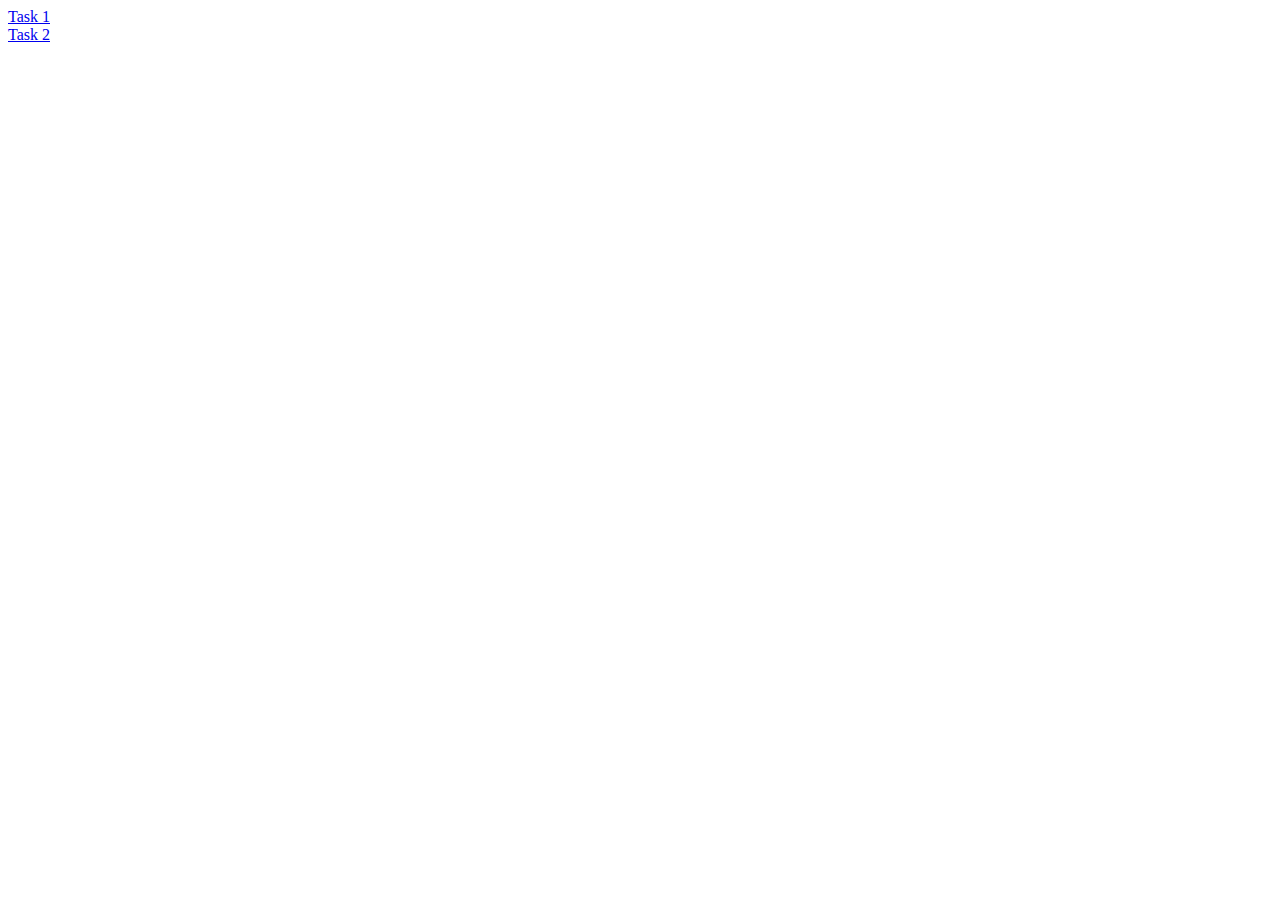
==== index.html @ 10044a9c "Update index.html" ====
<!DOCTYPE html>

<head>
    <title>
        spAts web dev tasks
    </title>
</head>

<body>
    <a href="../master/Task 1/Task 1.html"> Task 1</a> <br>
    <a href="../master/Task 2/Task 2.html"> Task 2</a>
</body>
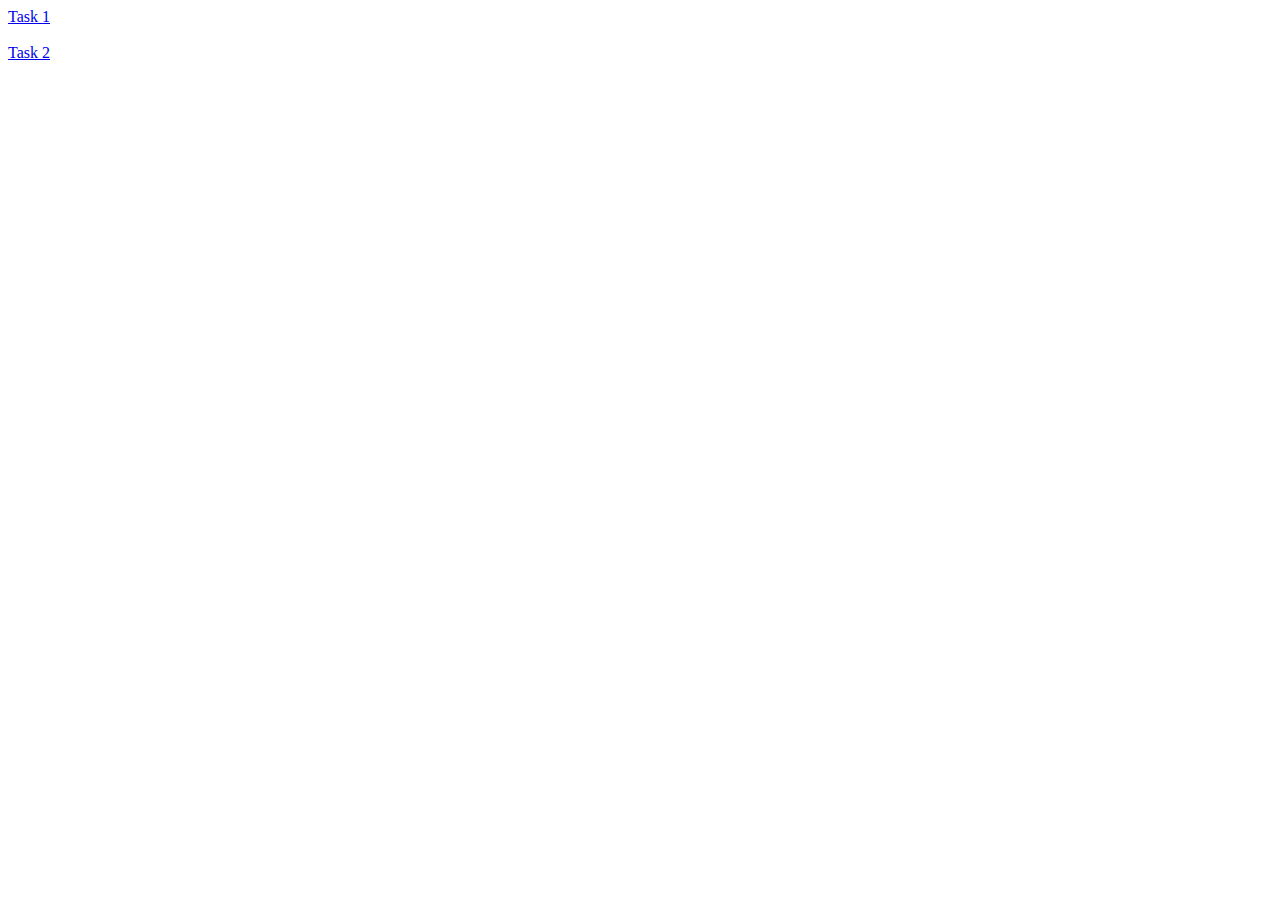
==== commit 66f4ecb8: "Update index.html" ====
--- a/index.html
+++ b/index.html
@@ -1,12 +1,14 @@
 <!DOCTYPE html>
 
-<head>
-    <title>
-        spAts web dev tasks
-    </title>
-</head>
+<html>
+    <head>
+        <title>
+            spAts web dev tasks
+        </title>
+    </head>
 
-<body>
-    <a href="../master/Task 1/Task 1.html"> Task 1</a> <br>
-    <a href="../master/Task 2/Task 2.html"> Task 2</a>
-</body>
+    <body>
+        <a href="../master/Task 1/Task 1.html"> Task 1</a> <br> <br>
+        <a href="../master/Task 2/Task 2.html"> Task 2</a>
+    </body>
+</html>
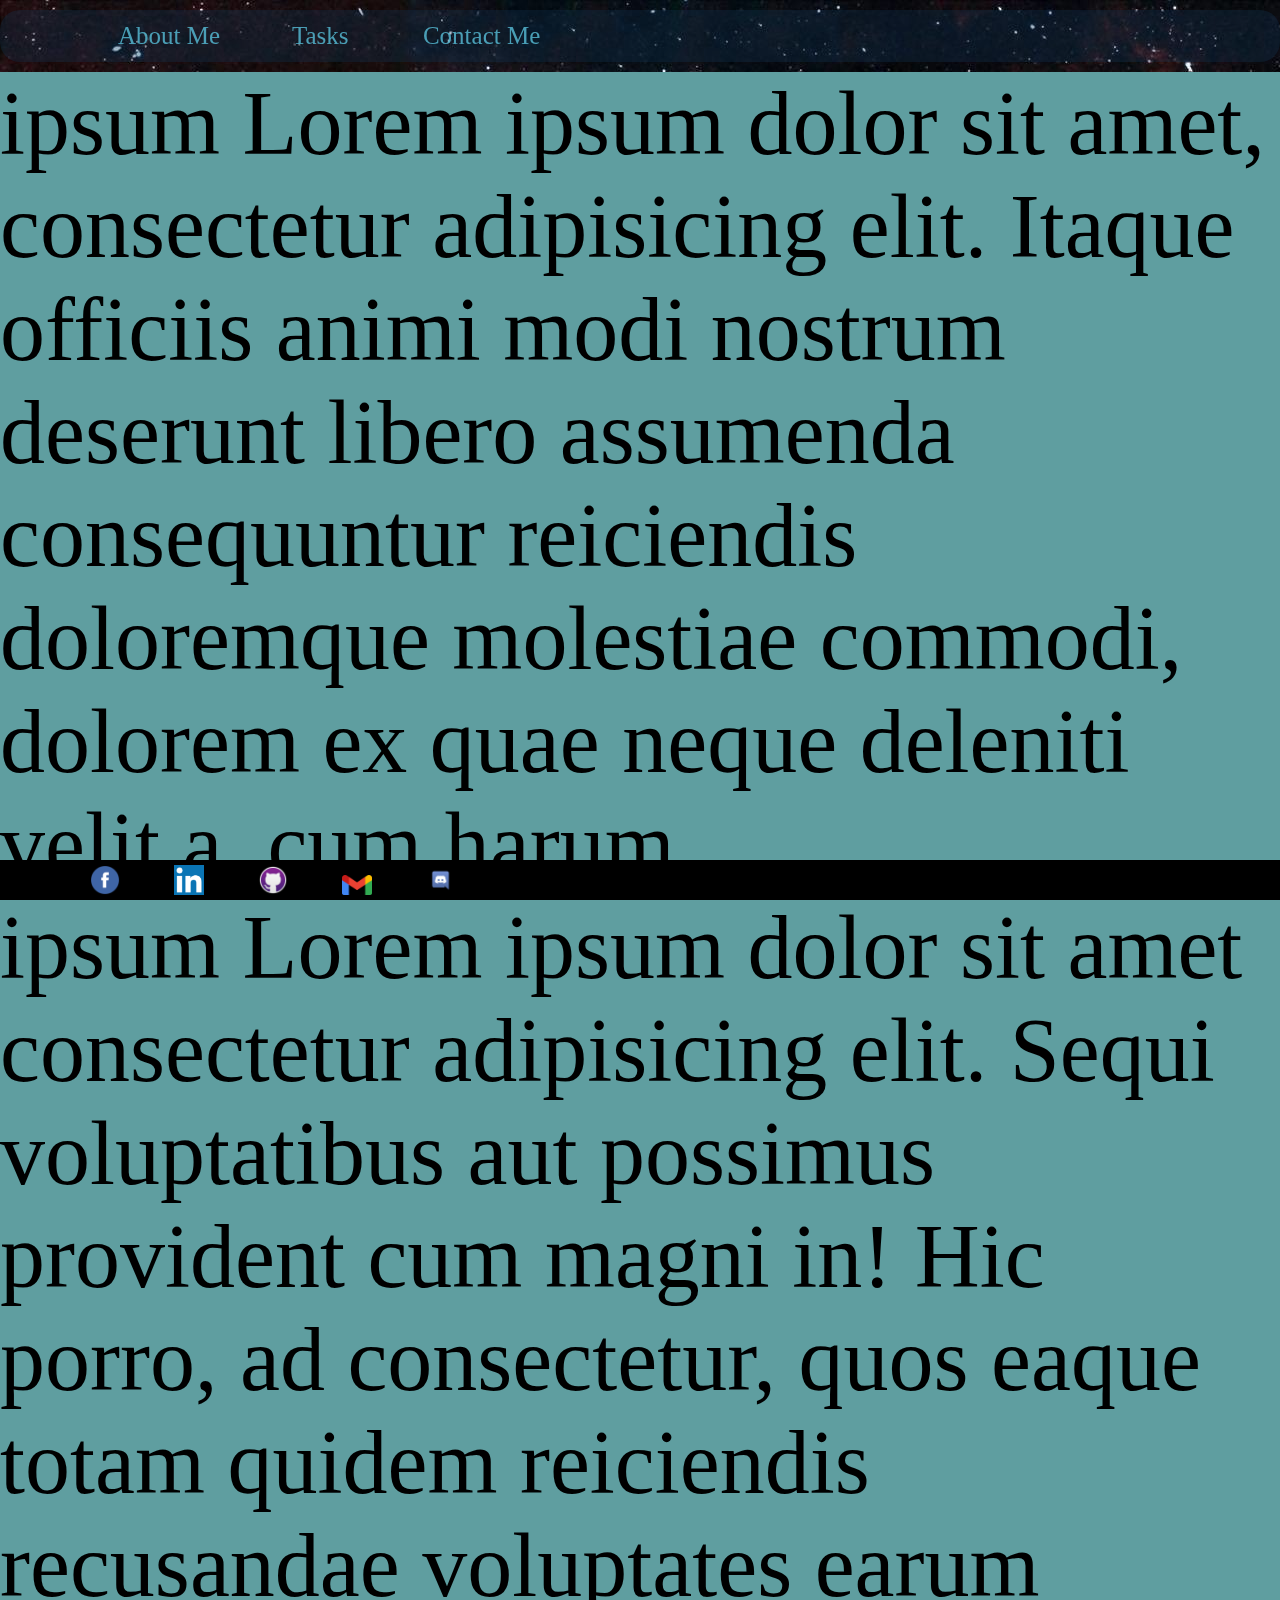
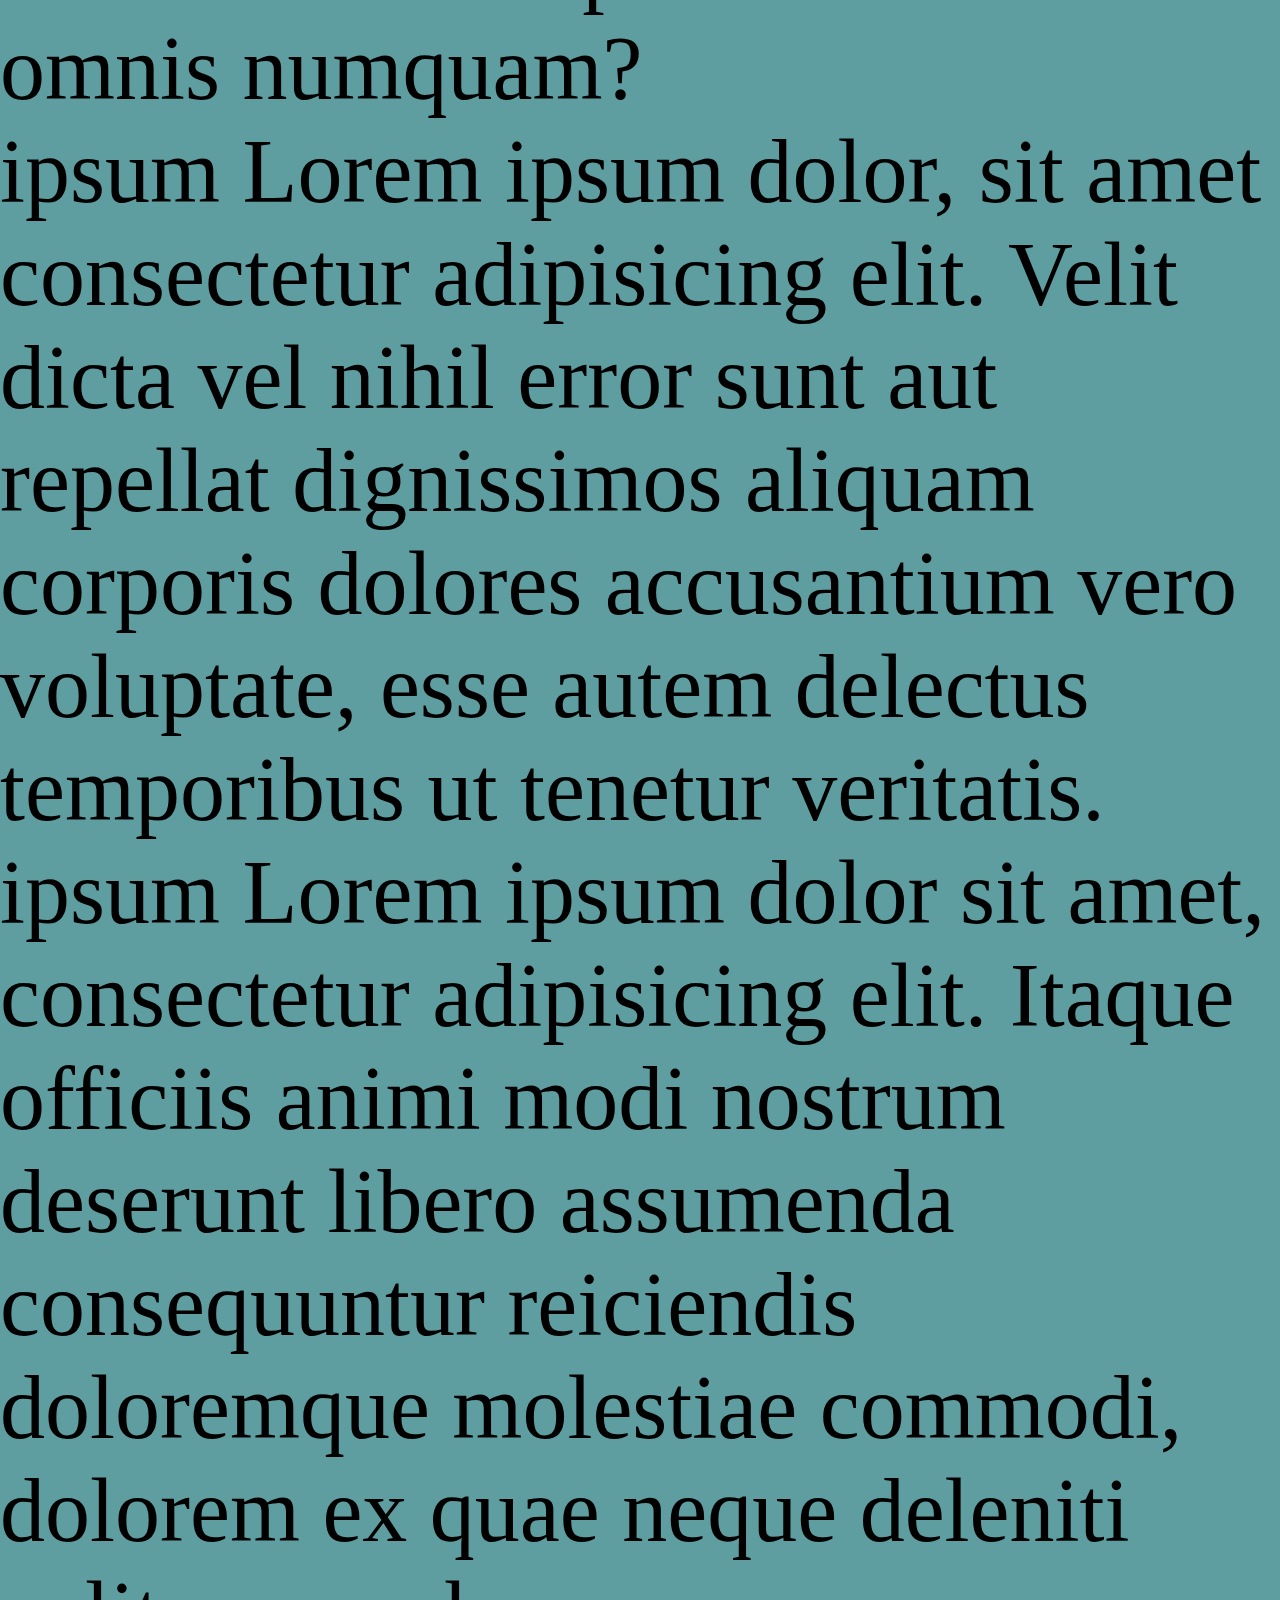
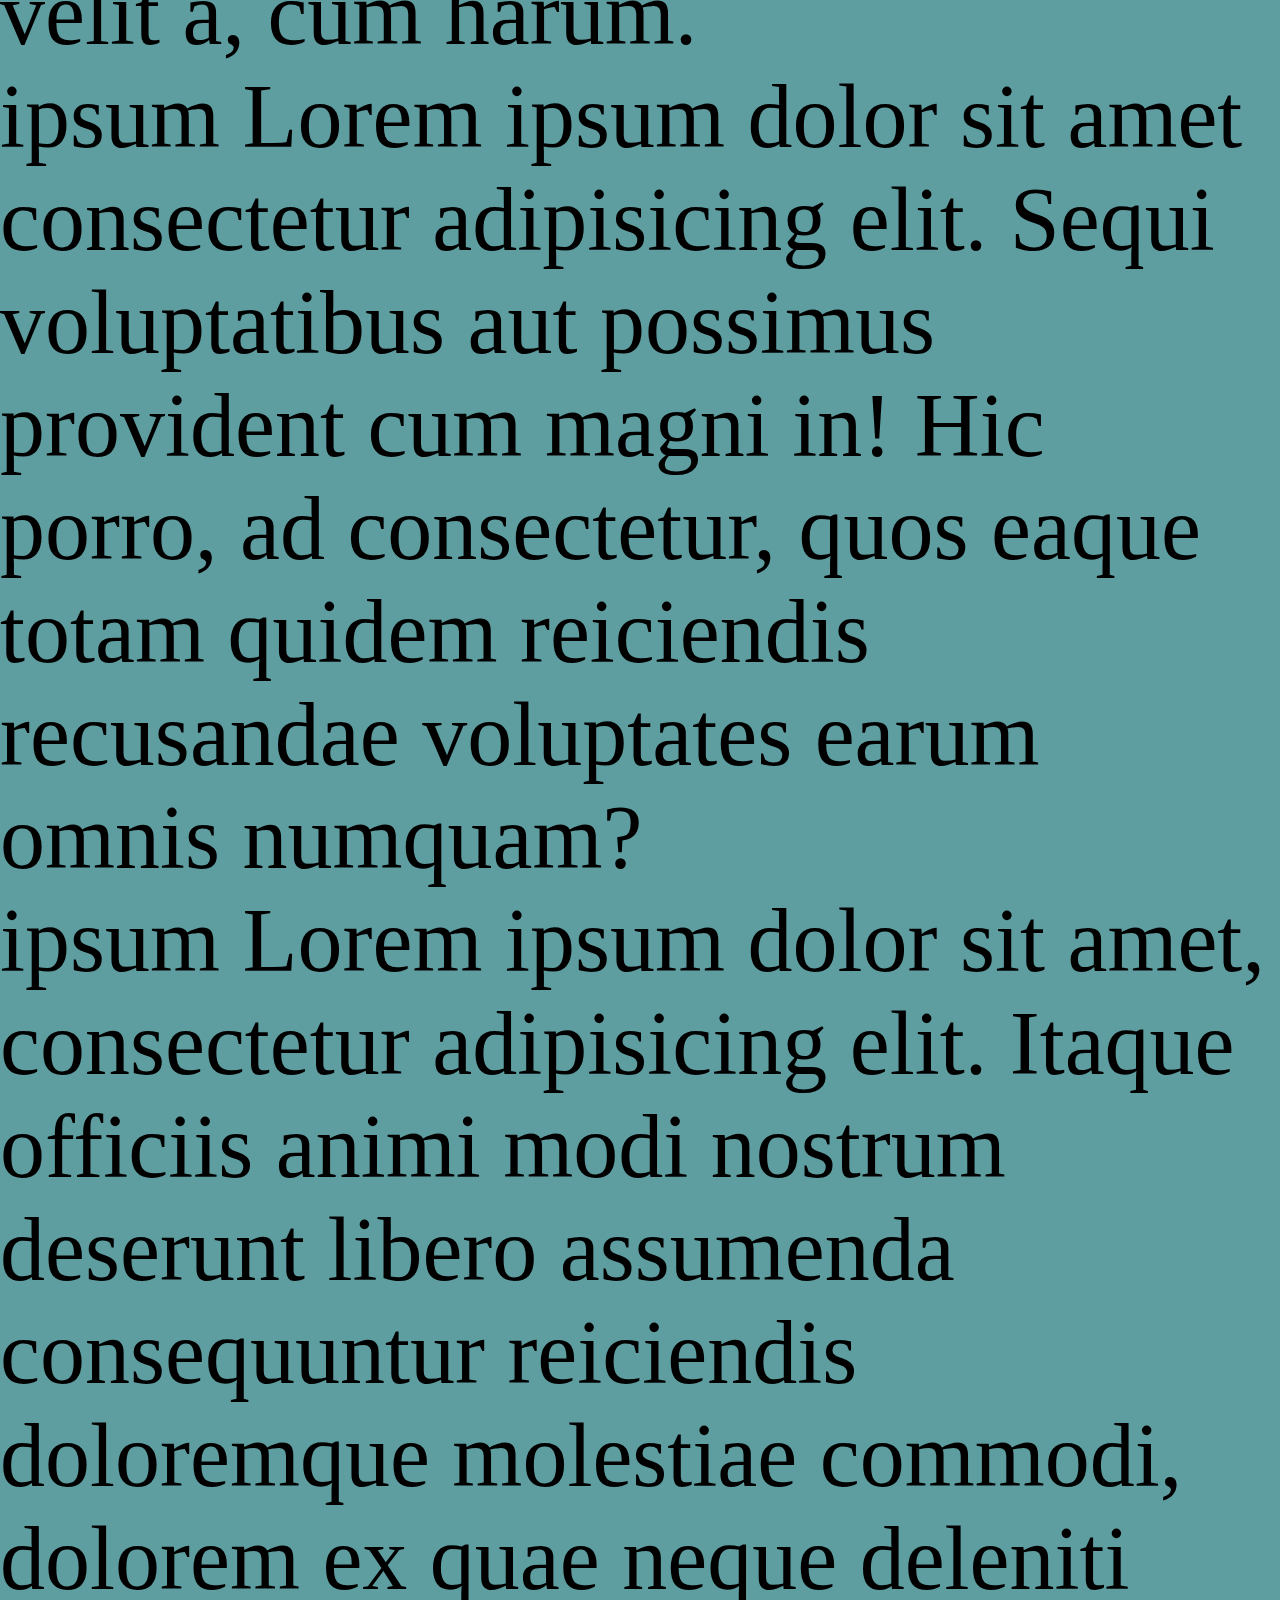
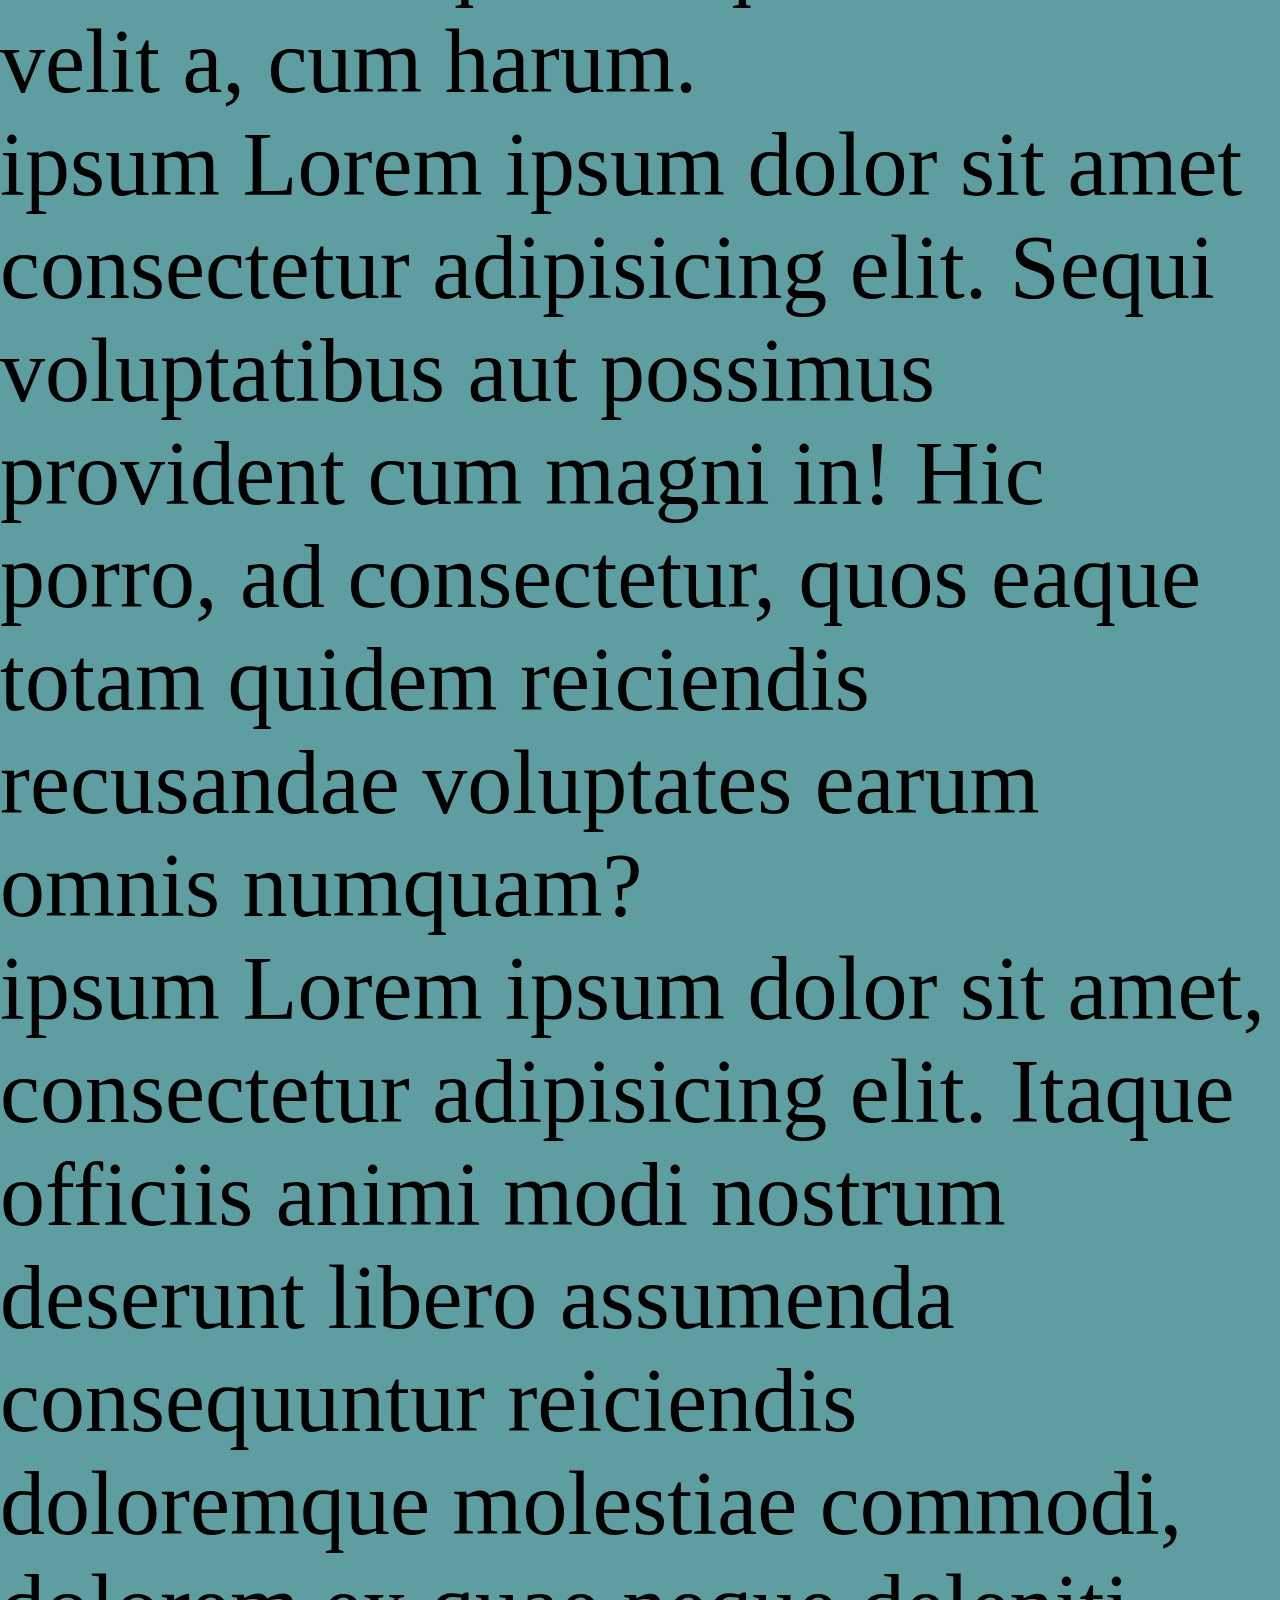
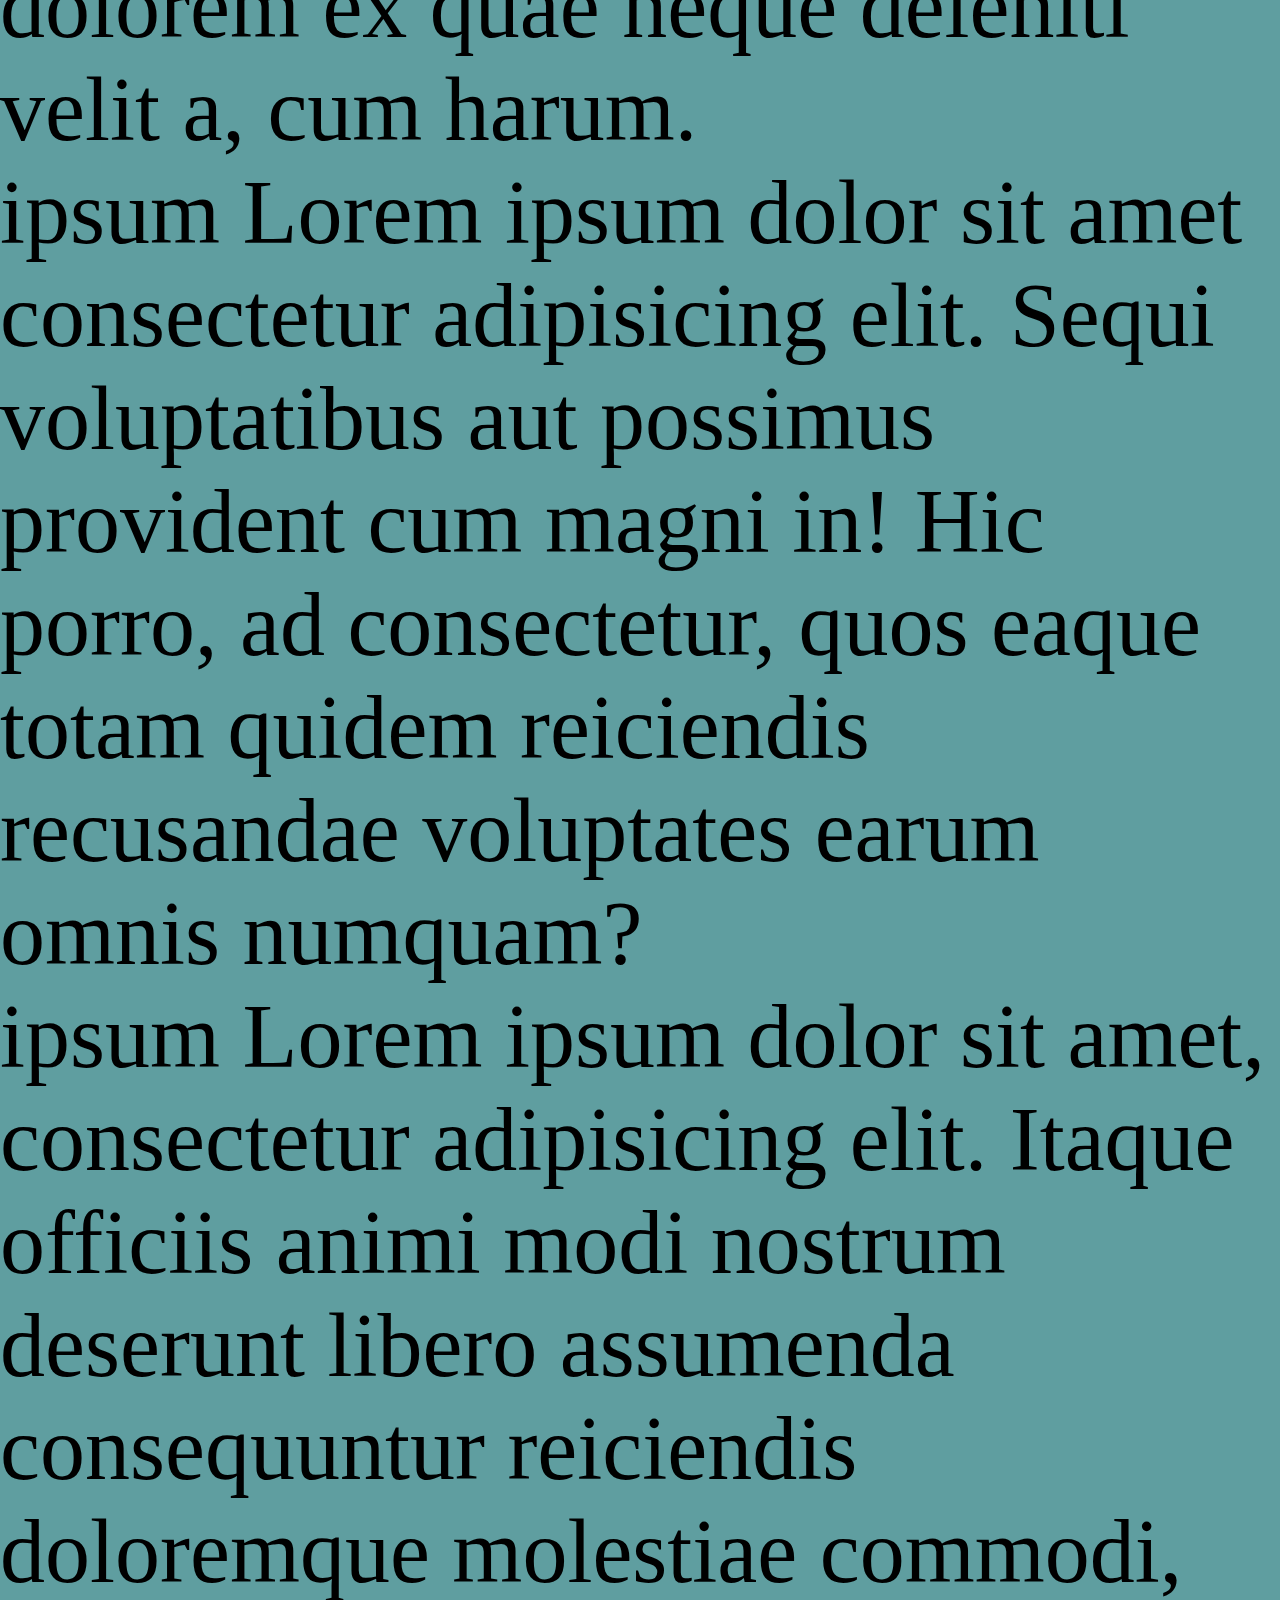
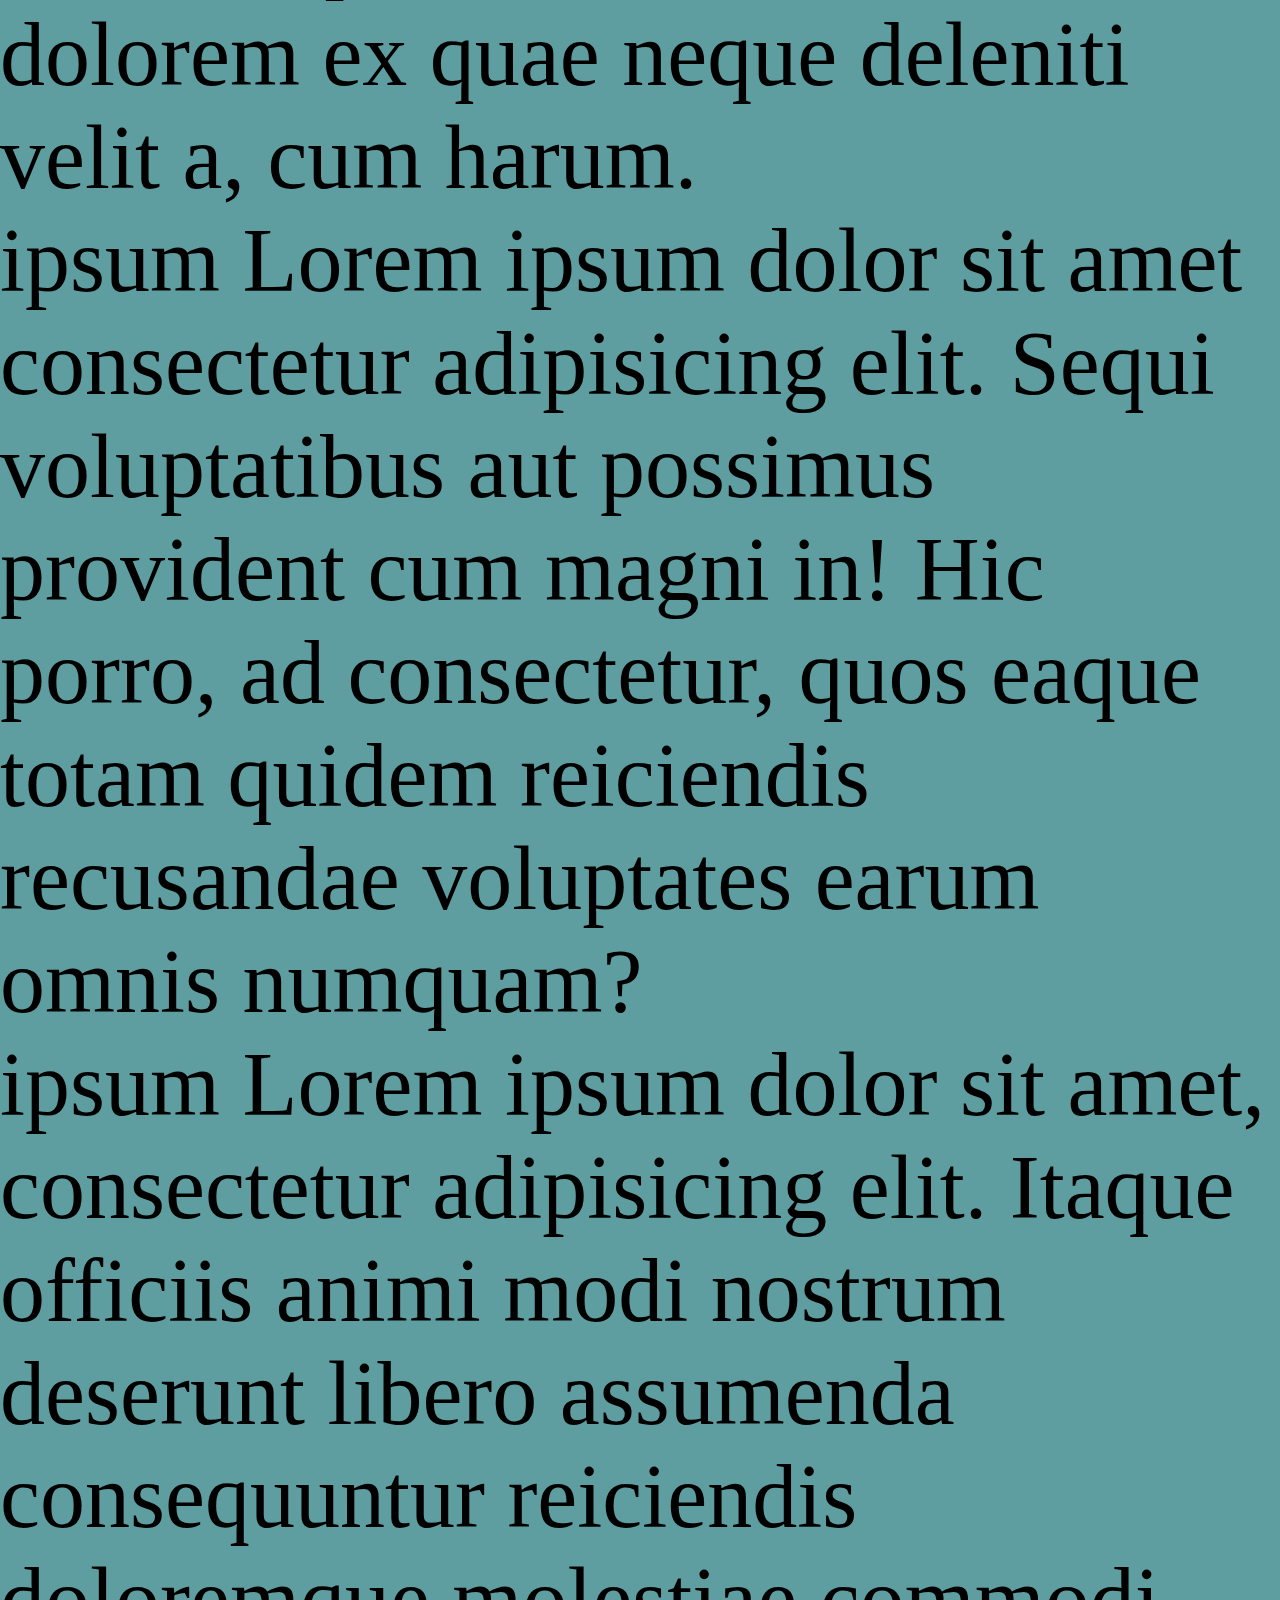
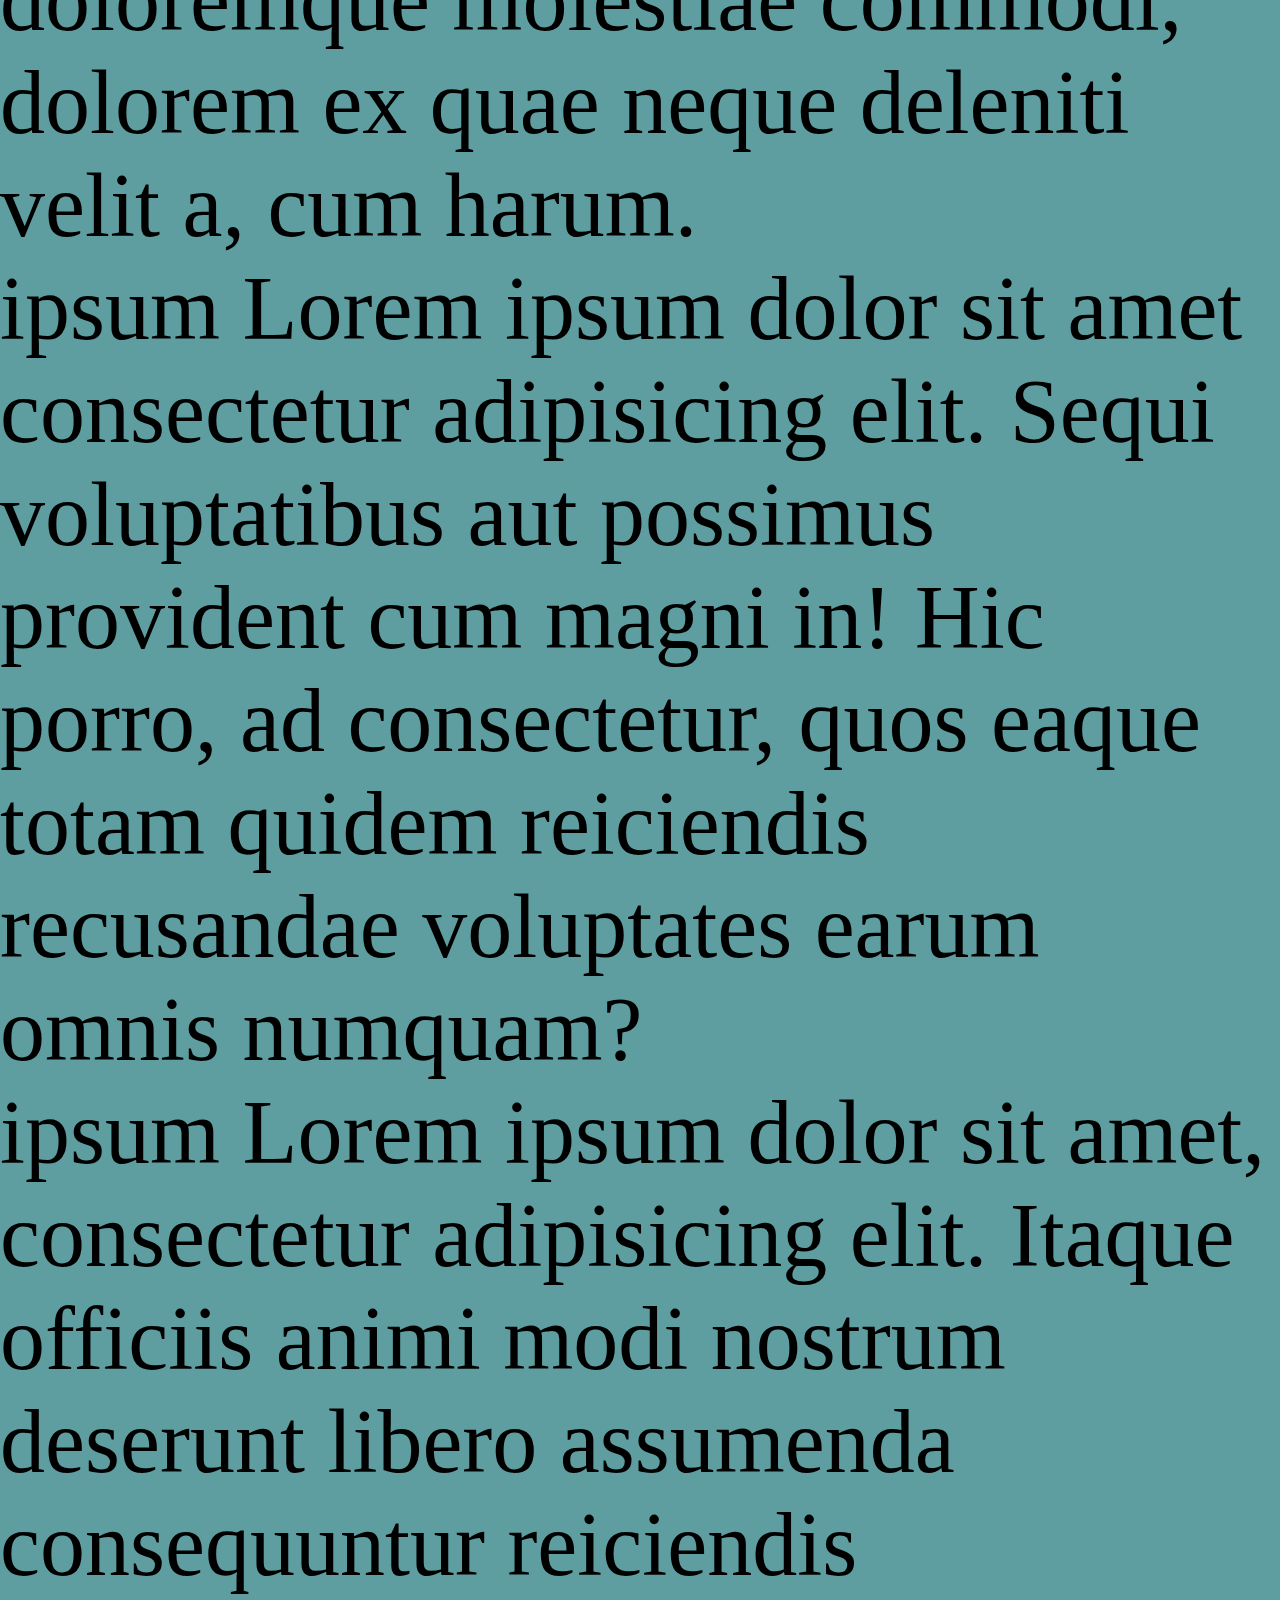
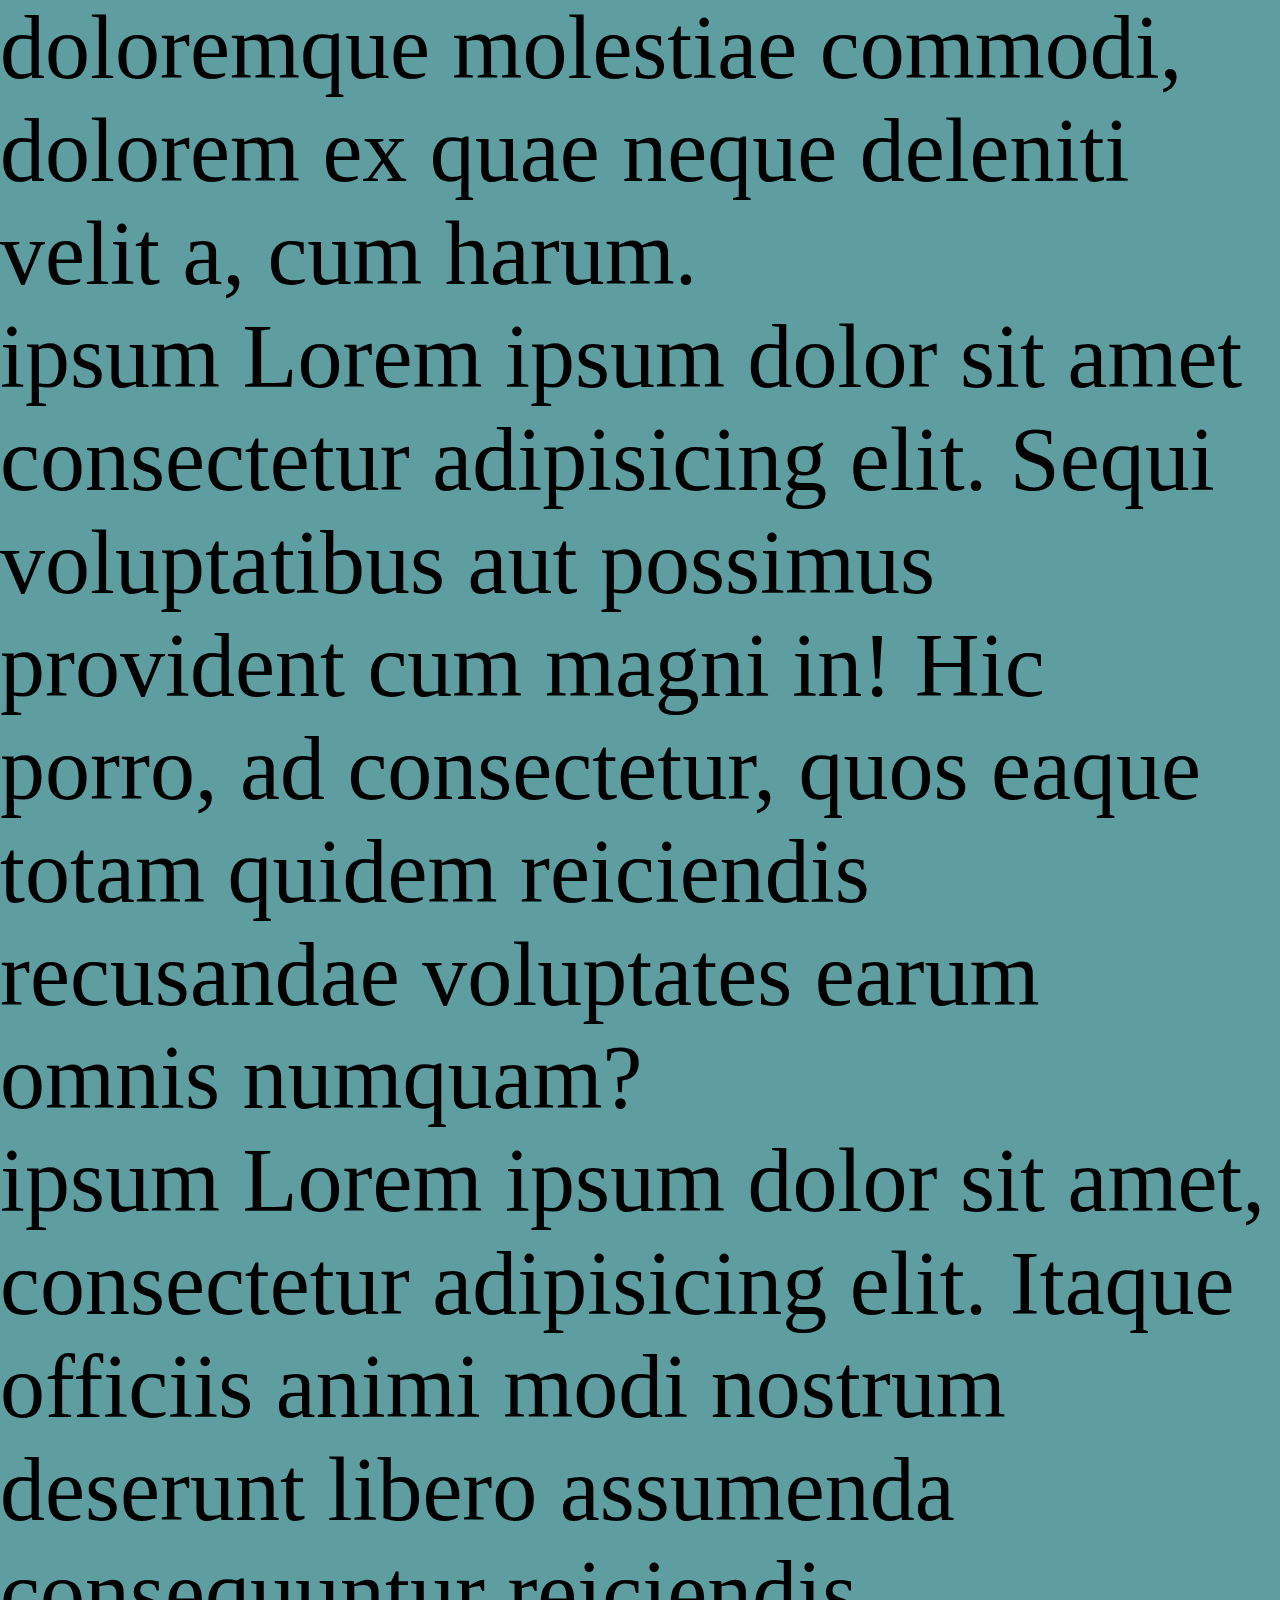
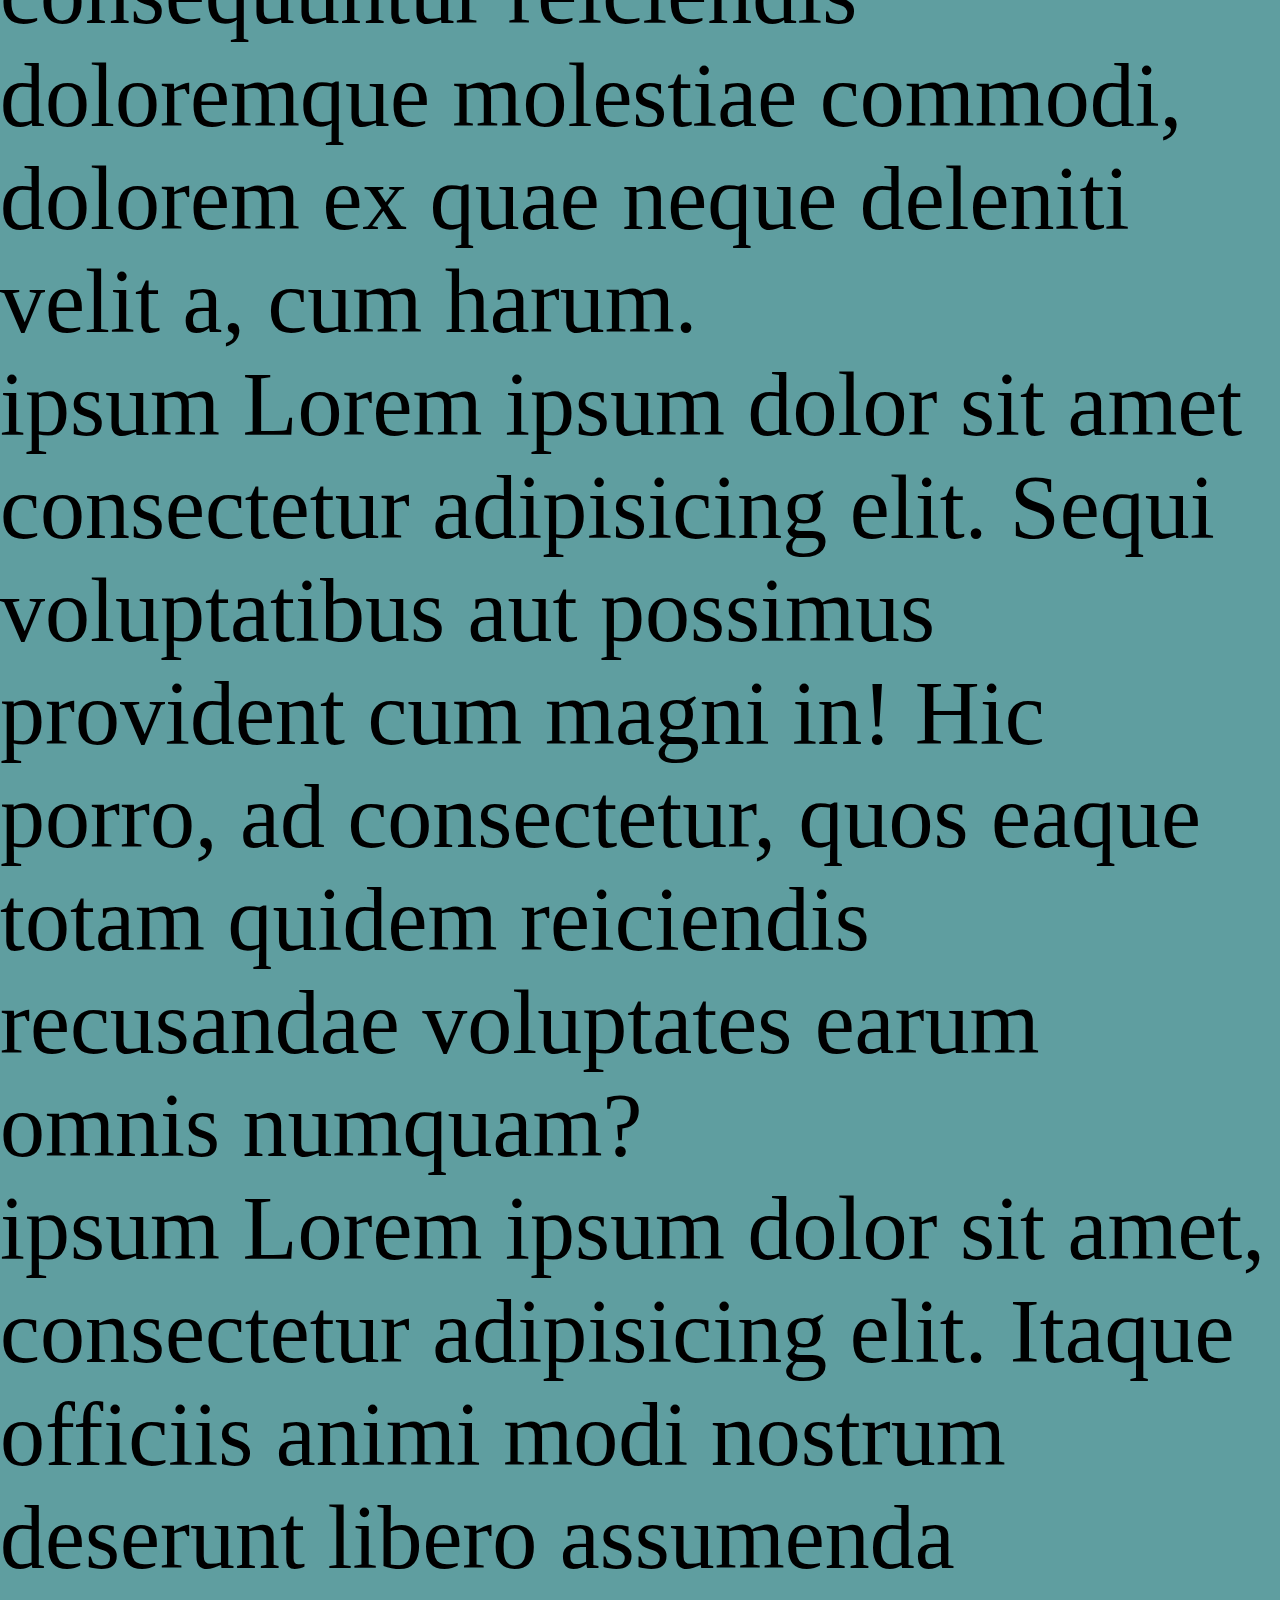
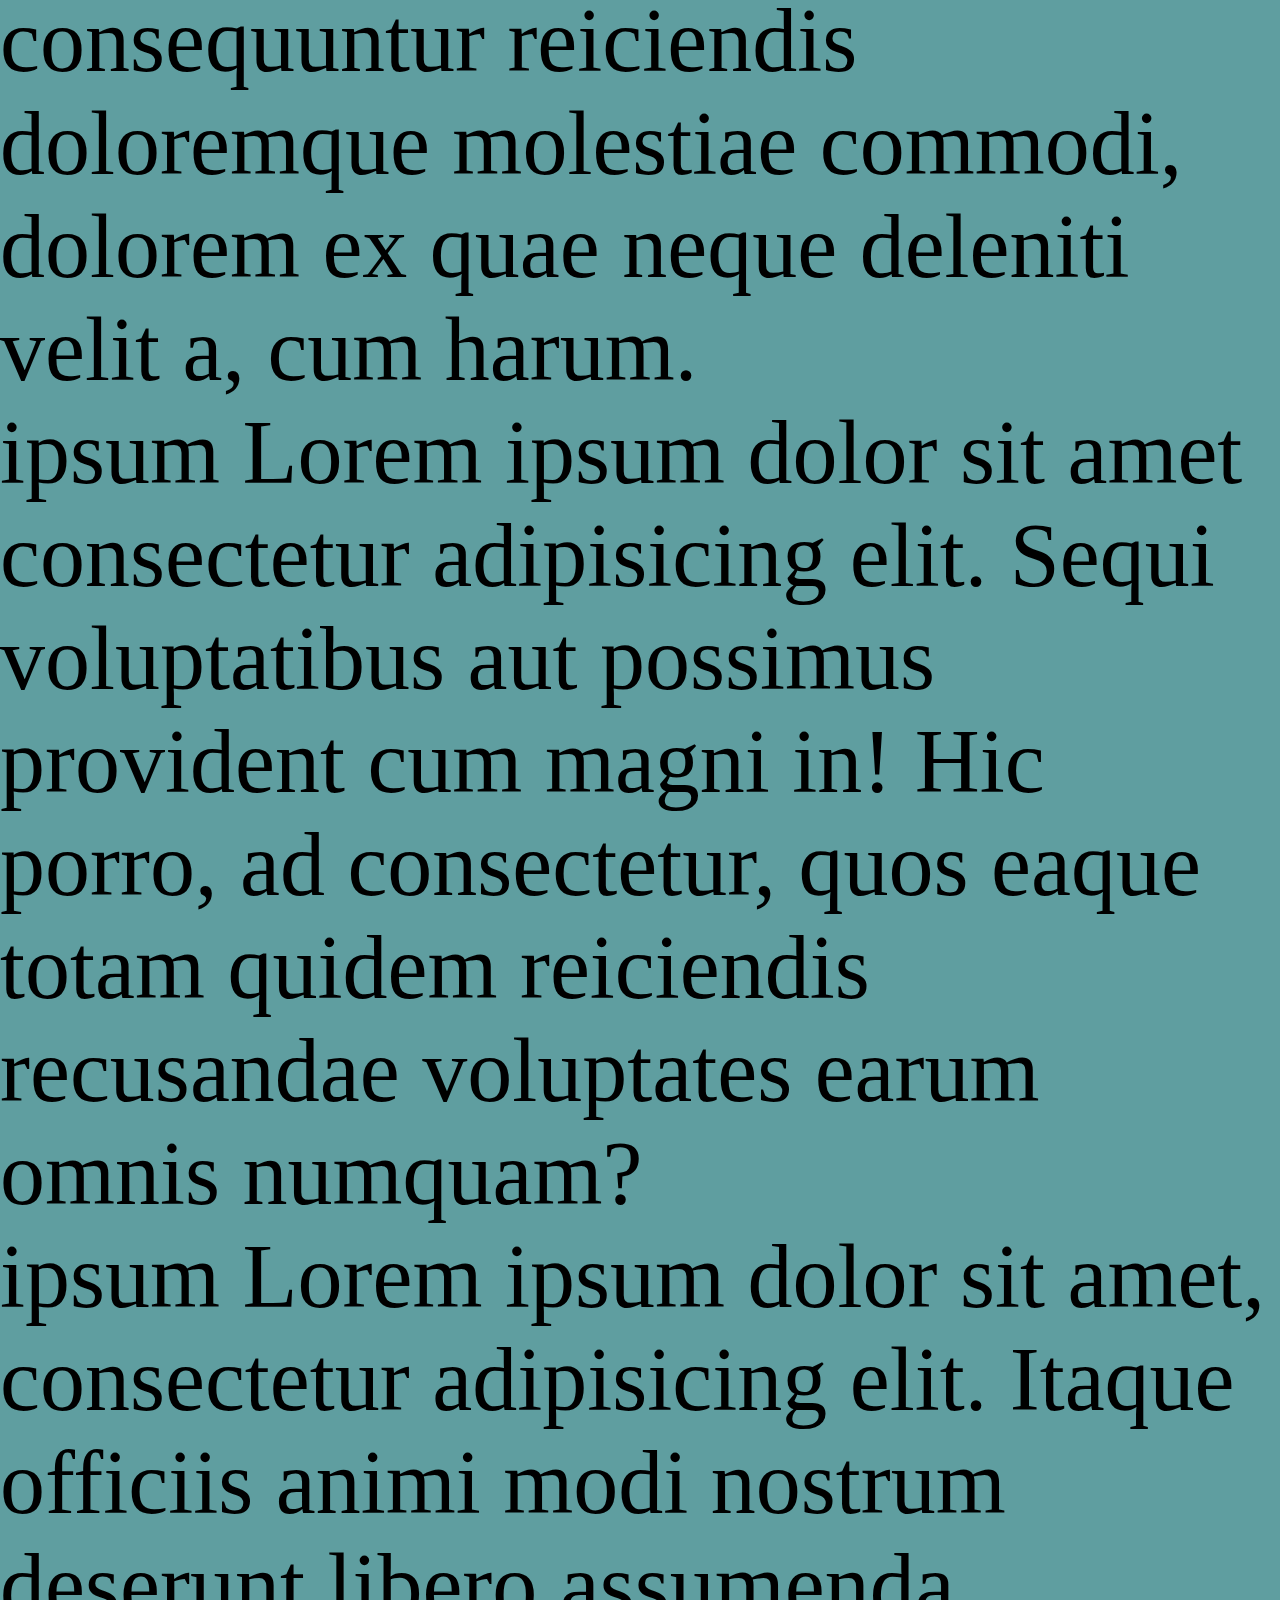
==== commit fb49ab18: "Changed landing page" ====
--- a/index.html
+++ b/index.html
@@ -2,13 +2,86 @@
 
 <html>
     <head>
+        <link rel="stylesheet" href="Style.css">
+        <link rel="icon" href="Images/spAts.jpg" type="image/jpg" sizes="16X16">
         <title>
             spAts web dev tasks
         </title>
     </head>
 
     <body>
-        <a href="../master/Task 1/Task 1.html"> Task 1</a> <br> <br>
-        <a href="../master/Task 2/Task 2.html"> Task 2</a>
+        <nav>
+            <ul>
+                <li><a href="">About Me</a></li>
+                <div class="dropdown">
+                    <li>Tasks</li>
+                    <div class="dropdown-content">
+                        <a href="Task 1/Task 1.html">Task 1</a>
+                        <a href="Task 2/Task 2.html">Task 2</a>
+                    </div>
+                </div>
+                <li><a href="">Contact Me</a></li>
+            </ul>
+        </nav>
+
+        <main>
+            ipsum Lorem ipsum dolor sit amet, consectetur adipisicing elit. Itaque officiis animi modi nostrum deserunt libero assumenda consequuntur reiciendis doloremque molestiae commodi, dolorem ex quae neque deleniti velit a, cum harum. <br>
+            ipsum Lorem ipsum dolor sit amet consectetur adipisicing elit. Sequi voluptatibus aut possimus provident cum magni in! Hic porro, ad consectetur, quos eaque totam quidem reiciendis recusandae voluptates earum omnis numquam? <br>
+            ipsum Lorem ipsum dolor, sit amet consectetur adipisicing elit. Velit dicta vel nihil error sunt aut repellat dignissimos aliquam corporis dolores accusantium vero voluptate, esse autem delectus temporibus ut tenetur veritatis. <br>
+            ipsum Lorem ipsum dolor sit amet, consectetur adipisicing elit. Itaque officiis animi modi nostrum deserunt libero assumenda consequuntur reiciendis doloremque molestiae commodi, dolorem ex quae neque deleniti velit a, cum harum. <br>
+            ipsum Lorem ipsum dolor sit amet consectetur adipisicing elit. Sequi voluptatibus aut possimus provident cum magni in! Hic porro, ad consectetur, quos eaque totam quidem reiciendis recusandae voluptates earum omnis numquam? <br>
+            ipsum Lorem ipsum dolor sit amet, consectetur adipisicing elit. Itaque officiis animi modi nostrum deserunt libero assumenda consequuntur reiciendis doloremque molestiae commodi, dolorem ex quae neque deleniti velit a, cum harum. <br>
+            ipsum Lorem ipsum dolor sit amet consectetur adipisicing elit. Sequi voluptatibus aut possimus provident cum magni in! Hic porro, ad consectetur, quos eaque totam quidem reiciendis recusandae voluptates earum omnis numquam? <br>
+            ipsum Lorem ipsum dolor sit amet, consectetur adipisicing elit. Itaque officiis animi modi nostrum deserunt libero assumenda consequuntur reiciendis doloremque molestiae commodi, dolorem ex quae neque deleniti velit a, cum harum. <br>
+            ipsum Lorem ipsum dolor sit amet consectetur adipisicing elit. Sequi voluptatibus aut possimus provident cum magni in! Hic porro, ad consectetur, quos eaque totam quidem reiciendis recusandae voluptates earum omnis numquam? <br>
+            ipsum Lorem ipsum dolor sit amet, consectetur adipisicing elit. Itaque officiis animi modi nostrum deserunt libero assumenda consequuntur reiciendis doloremque molestiae commodi, dolorem ex quae neque deleniti velit a, cum harum. <br>
+            ipsum Lorem ipsum dolor sit amet consectetur adipisicing elit. Sequi voluptatibus aut possimus provident cum magni in! Hic porro, ad consectetur, quos eaque totam quidem reiciendis recusandae voluptates earum omnis numquam? <br>
+            ipsum Lorem ipsum dolor sit amet, consectetur adipisicing elit. Itaque officiis animi modi nostrum deserunt libero assumenda consequuntur reiciendis doloremque molestiae commodi, dolorem ex quae neque deleniti velit a, cum harum. <br>
+            ipsum Lorem ipsum dolor sit amet consectetur adipisicing elit. Sequi voluptatibus aut possimus provident cum magni in! Hic porro, ad consectetur, quos eaque totam quidem reiciendis recusandae voluptates earum omnis numquam? <br>
+            ipsum Lorem ipsum dolor sit amet, consectetur adipisicing elit. Itaque officiis animi modi nostrum deserunt libero assumenda consequuntur reiciendis doloremque molestiae commodi, dolorem ex quae neque deleniti velit a, cum harum. <br>
+            ipsum Lorem ipsum dolor sit amet consectetur adipisicing elit. Sequi voluptatibus aut possimus provident cum magni in! Hic porro, ad consectetur, quos eaque totam quidem reiciendis recusandae voluptates earum omnis numquam? <br>
+            ipsum Lorem ipsum dolor sit amet, consectetur adipisicing elit. Itaque officiis animi modi nostrum deserunt libero assumenda consequuntur reiciendis doloremque molestiae commodi, dolorem ex quae neque deleniti velit a, cum harum. <br>
+            ipsum Lorem ipsum dolor sit amet consectetur adipisicing elit. Sequi voluptatibus aut possimus provident cum magni in! Hic porro, ad consectetur, quos eaque totam quidem reiciendis recusandae voluptates earum omnis numquam? <br>
+            ipsum Lorem ipsum dolor sit amet, consectetur adipisicing elit. Itaque officiis animi modi nostrum deserunt libero assumenda consequuntur reiciendis doloremque molestiae commodi, dolorem ex quae neque deleniti velit a, cum harum. <br>
+            ipsum Lorem ipsum dolor sit amet consectetur adipisicing elit. Sequi voluptatibus aut possimus provident cum magni in! Hic porro, ad consectetur, quos eaque totam quidem reiciendis recusandae voluptates earum omnis numquam? <br>
+            ipsum Lorem ipsum dolor sit amet, consectetur adipisicing elit. Itaque officiis animi modi nostrum deserunt libero assumenda consequuntur reiciendis doloremque molestiae commodi, dolorem ex quae neque deleniti velit a, cum harum. <br>
+            ipsum Lorem ipsum dolor sit amet consectetur adipisicing elit. Sequi voluptatibus aut possimus provident cum magni in! Hic porro, ad consectetur, quos eaque totam quidem reiciendis recusandae voluptates earum omnis numquam? <br>
+            ipsum Lorem ipsum dolor sit amet, consectetur adipisicing elit. Itaque officiis animi modi nostrum deserunt libero assumenda consequuntur reiciendis doloremque molestiae commodi, dolorem ex quae neque deleniti velit a, cum harum. <br>
+            ipsum Lorem ipsum dolor sit amet consectetur adipisicing elit. Sequi voluptatibus aut possimus provident cum magni in! Hic porro, ad consectetur, quos eaque totam quidem reiciendis recusandae voluptates earum omnis numquam? <br>
+        </main>
+
+        <footer style="position: fixed; bottom: 0px; background-color: black; width: 100%; height: 40px;">
+            <ul class="ContactImgs">
+                <li>
+                    <a href="https://www.facebook.com/profile.php?id=100008420526354" target="_blank">
+                        <img src="Images/Contact me/facebook_icon.png" alt="fb" height="30" width="30">
+                    </a>
+                </li>
+
+                <li>
+                    <a href="https://www.linkedin.com/in/prateek-dhaka-381a73207/" target="_blank">
+                        <img src="Images/Contact me/Linkedin.png" alt="WA" height="30" width="30">
+                    </a>
+                </li>
+
+                <li>
+                    <a href="https://github.com/Aeroscythe" target="_blank">
+                        <img src="Images/Contact me/Github-desktop-logo-symbol.png" alt="github" height="30" width="30">
+                    </a>
+                </li>
+
+                <li>
+                    <a href="mailto:coolyogita2896@gmail.com">
+                        <img src="Images/Contact me/Gmail_icon_(2020).svg.png" alt="gmail" height="20" width="30">
+                    </a>
+                </li>
+
+                <li>
+                    <a href="https://discord.gg/DgJVgffm6D" target="_blank">
+                        <img src="Images/Contact me/discord-desktop-icon.jpg" alt="diksord" height="30" width="30">
+                    </a>
+                </li>
+            </ul>
+        </footer>
     </body>
 </html>
--- a/Style.css
+++ b/Style.css
@@ -0,0 +1,99 @@
+body{
+  margin: 0%;
+  background: url('Images/The\ eye\ of\ God.jpg');
+}
+
+nav{
+  width: 100%;
+  padding: 0px;
+  font-family: "Comic Sans MS";
+  background-color: rgba(20, 54, 85, 0.32);
+  position: sticky;
+  box-sizing: border-box;
+  top: 10px;
+  z-index: 2;
+  border-radius: 20px;
+}
+
+nav:hover{
+  background-color: rgba(20, 54, 85, 0.884);
+}
+
+nav ul{
+  max-width: 1700px;
+  margin: 0px auto;
+  white-space: nowrap;
+}
+
+nav li{
+  width: 20%;
+  font-size: 25px;
+  display: inline-block;
+  text-decoration: none;
+  padding: 12px 0;
+  text-align: center;
+}
+
+nav a{
+  text-decoration: inherit;
+  color: rgba(84, 181, 206, 0.856);
+  padding-left: 10px;
+}
+
+.dropdown{
+  text-decoration: inherit;
+  color: rgba(84, 181, 206, 0.856);
+  display: inline-block;
+}
+
+.dropdown-content{
+  display: none;
+  position: absolute;
+  background-color: rgba(20, 54, 85, 0.39);
+  min-width: 140px;
+  box-shadow: 0px 10px 19px 0px rgba(136, 79, 4, 0.562);
+  z-index: 2;
+}
+
+.dropdown-content a{
+  color: rgba(84, 181, 206, 0.856);
+  padding: 12px 16px;
+  text-decoration: none;
+  display: block;
+}
+
+.dropdown-content a:hover{
+  background-color: rgba(20, 54, 85, 0.884);
+}
+
+.dropdown:hover .dropdown-content{
+  display: block;
+  justify-items: center;
+}
+
+main{
+  font-size: 90px;
+  margin-top: 20px;
+  width: 100%;
+  background-color: cadetblue;
+}
+
+.ContactImgs{
+  margin-top: 5px;
+  align-content: center;
+}
+
+.ContactImgs li{
+  display: inline-block;
+  padding-left: 50px;
+}
+
+.ContactImgs li img{
+  max-width: 100%;
+  transition: transform 1.2s;
+}
+
+.ContactImgs li img:hover{
+  transform: rotateX(360deg);
+  filter: grayscale(48%);
+}